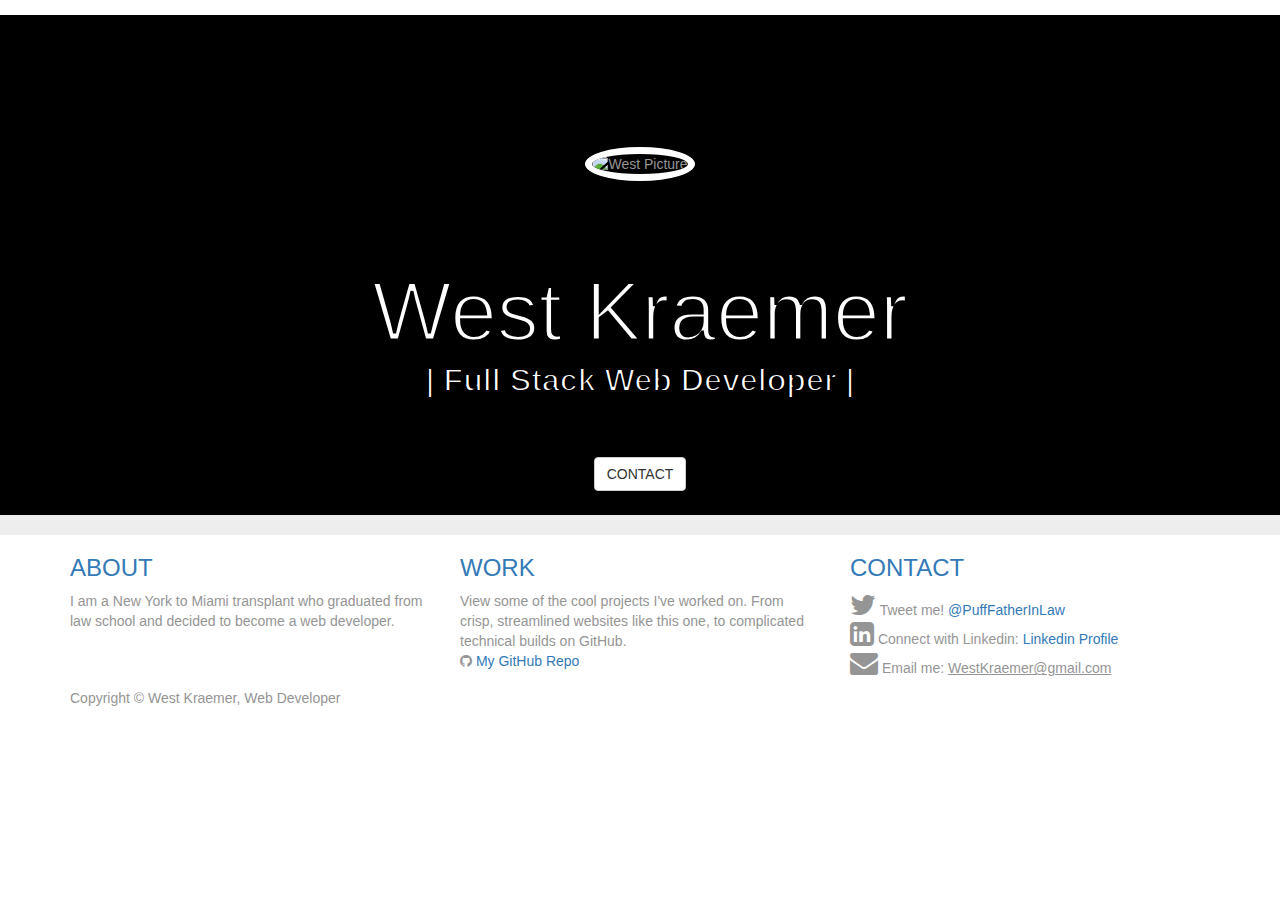
==== public/index.html @ 534bd083 "updated file structure" ====
<!DOCTYPE html>
<!-- Template by Quackit.com -->
<html lang="en">
<head>
    <meta charset="utf-8">
    <meta http-equiv="X-UA-Compatible" content="IE=edge">
    <meta name="viewport" content="width=device-width, initial-scale=1">
    <!-- The above 3 meta tags *must* come first in the head; any other head content must come *after* these tags -->
    <title>West Kraemer | Web Developer</title>
    <!-- Bootstrap Core CSS -->
    <link href="css/bootstrap.min.css" rel="stylesheet">
    <!-- Custom CSS: You can use this stylesheet to override any Bootstrap styles and/or apply your own styles -->
    <link href="css/custom.css" rel="stylesheet">
    <!-- Font Awesome -->
    <link rel="stylesheet" href="https://maxcdn.bootstrapcdn.com/font-awesome/4.4.0/css/font-awesome.min.css">
</head>

<body>
	<div class="jumbotron feature">
		<div class="container">
      <img src="file:///Users/westkraemer/Desktop/Wyncode/Personal%20Website/Website%20Photos/West%20Kraemer.jpg" alt="West Picture" />
      <h1>West Kraemer</h1>
			<p>| Full Stack Web Developer |</p>
			<p2><a class="btn btn-default" href="#">CONTACT</a></p2>
		</div>
	</div>
</div>

    <!-- Content -->
<div class="container">
<!-- Feature Row -->
<div class="row">
  <article class="col-md-4 article-intro">
    <!-- <a href="#">
    <img class="img-responsive img-rounded" src="holder.js/700x300" alt="">
    </a> -->
    <h3>
      <a href="file:///Users/westkraemer/Desktop/Wyncode/Personal%20Website/about.html">ABOUT</a>
    </h3>
      <p>I am a New York to Miami transplant who graduated from law school and decided to become a web developer.</p>
  </article>

  <article class="col-md-4 article-intro">
    <!-- <a href="#">
    <img class="img-responsive img-rounded" src="holder.js/700x300" alt="">
    </a> -->
    <h3>
      <a href="#">WORK</a>
    </h3>
      <p>View some of the cool projects I've worked on. From crisp, streamlined websites like this one, to complicated technical builds on GitHub.<br/> <i class="fa fa-github fa-1x"></i>
        <a href="https://github.com/Westopher?tab=repositories" target="_blank"> My GitHub Repo</a> </p>
  </article>

  <article class="col-md-4 article-intro">
  <!-- <a href="#">
  <img class="img-responsive img-rounded" src="holder.js/700x300" alt="">
  </a> -->
  <h3>
    <a href="#">CONTACT</a>
  </h3>
    <ul class="contactinfo">
      <li><i class="fa fa-twitter fa-2x"></i>  Tweet me!
        <a href="https://twitter.com/PuffFatherInLaw" target="_blank"> @PuffFatherInLaw</a>
      </li>
      <li><i class="fa fa-linkedin-square fa-2x"></i> Connect with Linkedin: <a href="https://www.linkedin.com/pub/west-kraemer/91/55a/1b8" target="_blank">Linkedin Profile</a>
      </li>
      <li>
      <i class="fa fa-envelope fa-2x"></i>  Email me: <u>WestKraemer@gmail.com</u>
      </li>
    </ul>
  </article>
</div>
<!-- /.row -->
</div>
<!-- /.container -->
</div>

<footer>
  <div class="small-print">
	<div class="container">
  <p>Copyright &copy; West Kraemer, Web Developer </p>
  </div>
  </div>
</footer>
</div>

    <!-- jQuery -->
    <script src="js/jquery-1.11.3.min.js"></script>

    <!-- Bootstrap Core JavaScript -->
    <script src="js/bootstrap.min.js"></script>

	<!-- IE10 viewport bug workaround -->
	<script src="js/ie10-viewport-bug-workaround.js"></script>

	<!-- Placeholder Images -->
	<script src="js/holder.min.js"></script>

 </div>
</body>

</html>
---- public/css/custom.css ----
body {
	padding-top: 15px;
	color: #959595;
	}

.jumbotron .container h1 {
	color: white;
	text-shadow: 2px 2px 4px #000000;
	-webkit-text-fill-color: white;
	-webkit-text-stroke: 3px black;
	position: relative;
	top: 210px;
	font-size: 600%
}

.jumbotron .container p {
	text-shadow: 2px 2px 4px #000000;
	-webkit-text-fill-color: white;
	-webkit-text-stroke: 2px black;
	position: relative;
	top: 200px;
	font-size: 230%;
	font-weight: bold;
}

.jumbotron .container p2 {
	position: relative;
	top: 239px;
	/*font-family: serif;*/
	font-weight: bolder;
}
.jumbotron .container img {
	margin-bottom: -22%;
	border-radius: 100%;
	width: 190px;
	height: 220px;
	border: 7px solid #fff;
	border-style:solid;
	box-shadow: 10px 10px 30px black;
}
.jumbotron .container {
		text-align: center;
		position: relative;
    background: #000 url("file:///Users/westkraemer/Desktop/Wyncode/Personal%20Website/Website%20Photos/SAaSKcF.jpg") center center;
    width: 100%;
    height: 500px;
    background-size: cover;
    overflow:auto;
		font-family: inherit;
}

.jumbotron {
	  max-width: 100%;
    margin-top: 0px;
    padding-bottom: 20px;
    padding-top: 0px;
    margin-bottom: 0px;

}

ul.contactinfo {
	padding-left: 0px;
	list-style: none;
}


/*h1, h2, h3, h4, h5, h6 {
	color: black;
	}*/

/*.feature {
	background-color: yellowgreen;
	color: greenyellow;
	}*/

/*.article-intro {
    margin-bottom: 25px;
}*/

/*.footer-blurb {
    padding: 30px 0;
    background-color: goldenrod;
    color: black;
}

.footer-blurb-item {
    padding: 30px;
    }*/

.small-print {
	background-color: #fff;
	padding-bottom: 20px;
}
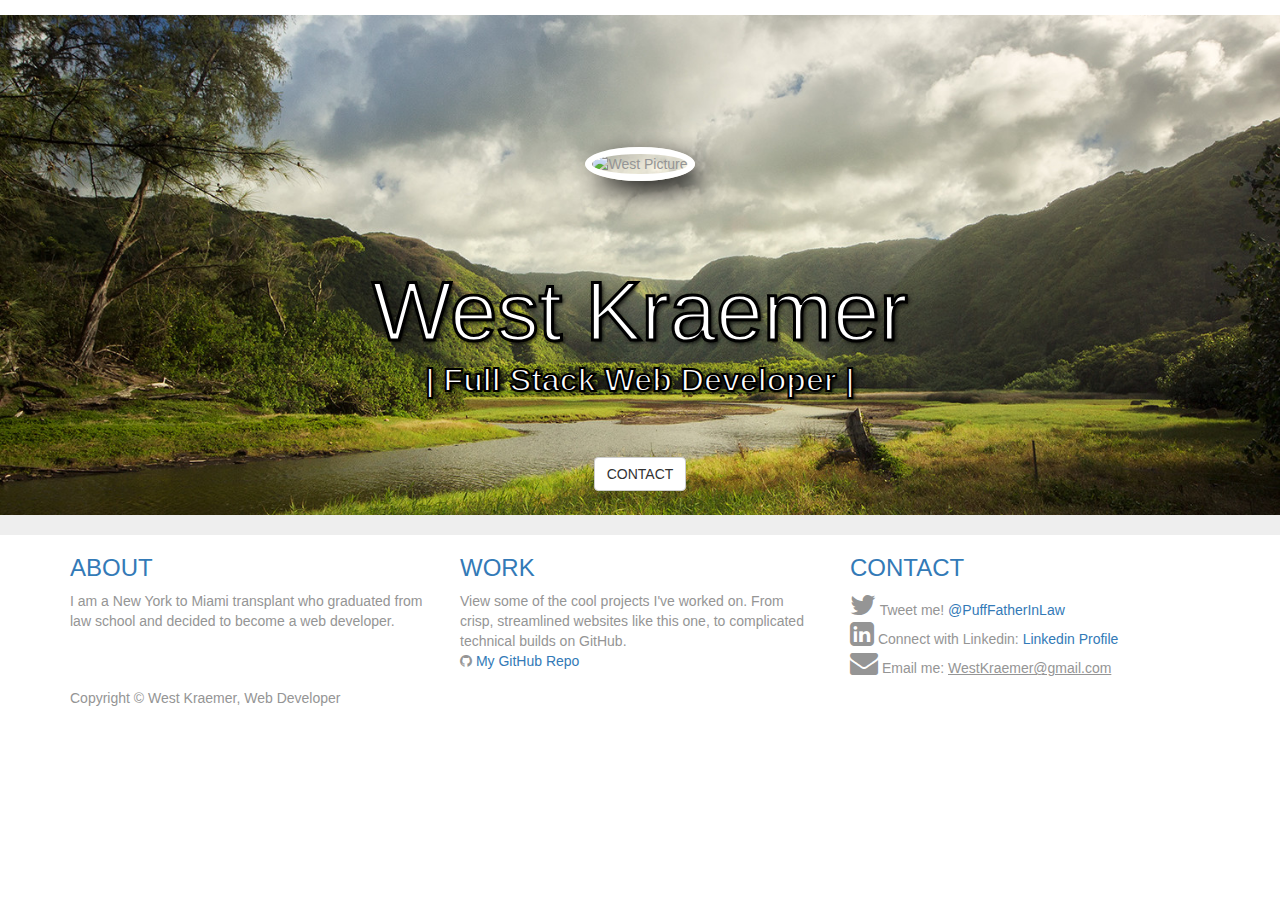
==== commit 49b4bdbe: "re-doing paths for pictures" ====
--- a/public/index.html
+++ b/public/index.html
@@ -18,7 +18,7 @@
 <body>
 	<div class="jumbotron feature">
 		<div class="container">
-      <img src="file:///Users/westkraemer/Desktop/Wyncode/Personal%20Website/Website%20Photos/West%20Kraemer.jpg" alt="West Picture" />
+      <img src="images/WestKraemer.jpg" alt="West Picture" />
       <h1>West Kraemer</h1>
 			<p>| Full Stack Web Developer |</p>
 			<p2><a class="btn btn-default" href="#">CONTACT</a></p2>
@@ -35,7 +35,7 @@
     <img class="img-responsive img-rounded" src="holder.js/700x300" alt="">
     </a> -->
     <h3>
-      <a href="file:///Users/westkraemer/Desktop/Wyncode/Personal%20Website/about.html">ABOUT</a>
+      <a href="about.html">ABOUT</a>
     </h3>
       <p>I am a New York to Miami transplant who graduated from law school and decided to become a web developer.</p>
   </article>
--- a/public/css/custom.css
+++ b/public/css/custom.css
@@ -41,7 +41,7 @@
 .jumbotron .container {
 		text-align: center;
 		position: relative;
-    background: #000 url("file:///Users/westkraemer/Desktop/Wyncode/Personal%20Website/Website%20Photos/SAaSKcF.jpg") center center;
+    background: #000 url("../images/SAaSKcF.jpg") center center;
     width: 100%;
     height: 500px;
     background-size: cover;
